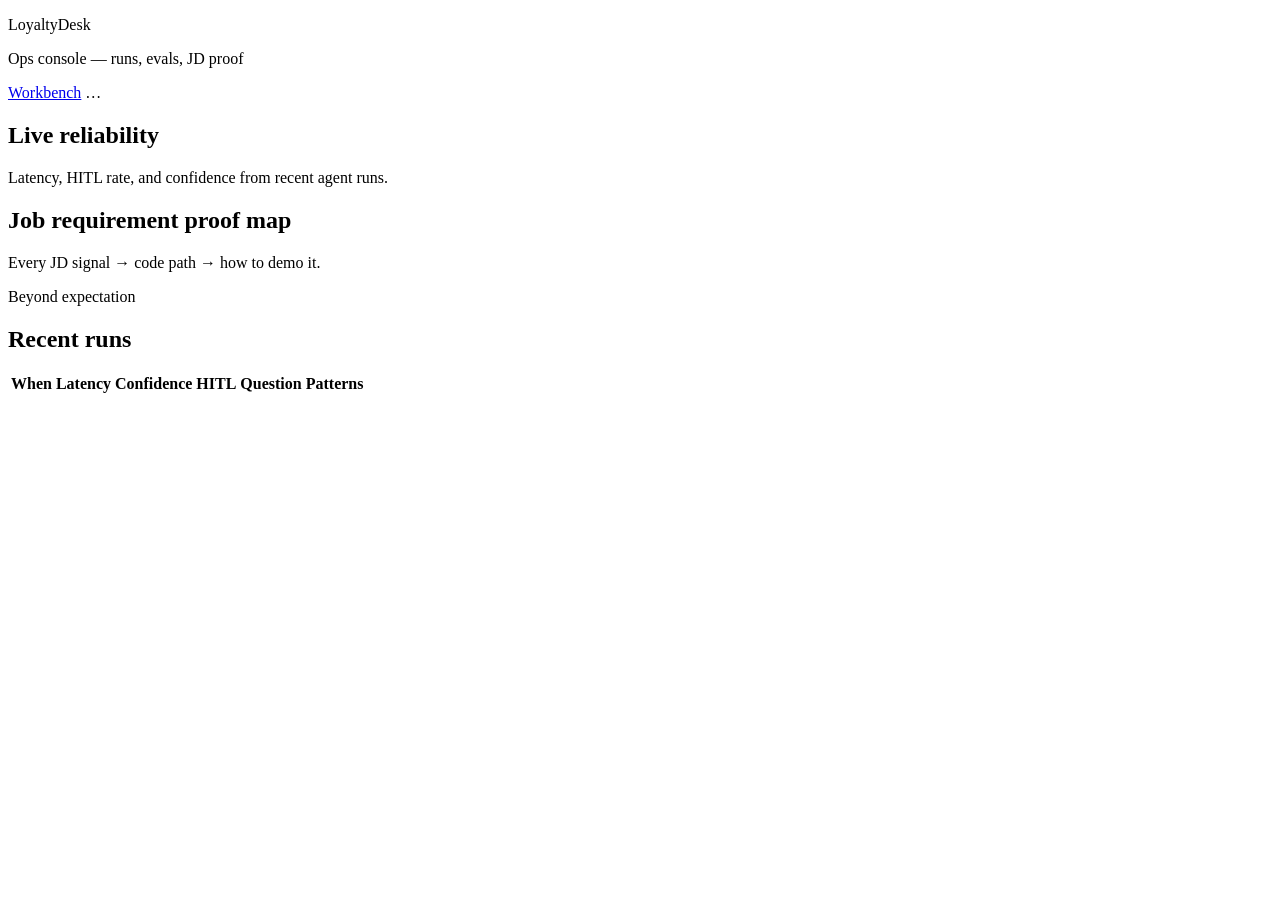
==== web/ops.html @ 828ceb22 "Ship v0.4 live streaming, ops console, and hiring case study Make LoyaltyDesk feel production-live: " ====
<!doctype html>
<html lang="en">
  <head>
    <meta charset="utf-8" />
    <meta name="viewport" content="width=device-width, initial-scale=1" />
    <title>LoyaltyDesk Ops</title>
    <link rel="preconnect" href="https://fonts.googleapis.com" />
    <link rel="preconnect" href="https://fonts.gstatic.com" crossorigin />
    <link
      href="https://fonts.googleapis.com/css2?family=DM+Sans:opsz,wght@9..40,400;9..40,600&family=Fraunces:opsz,wght@9..144,650;9..144,700&display=swap"
      rel="stylesheet"
    />
    <link rel="stylesheet" href="/static/styles.css" />
    <link rel="stylesheet" href="/static/ops.css" />
  </head>
  <body>
    <div class="atmosphere" aria-hidden="true"></div>
    <header class="top">
      <div class="brand-lockup">
        <span class="mark" aria-hidden="true"></span>
        <div>
          <p class="brand">LoyaltyDesk</p>
          <p class="tag">Ops console — runs, evals, JD proof</p>
        </div>
      </div>
      <div class="meta">
        <a class="pill link" href="/">Workbench</a>
        <span id="health" class="pill">…</span>
      </div>
    </header>

    <main class="ops-shell">
      <section class="ops-card">
        <h1>Live reliability</h1>
        <p class="lede">Latency, HITL rate, and confidence from recent agent runs.</p>
        <div class="stat-grid" id="stats"></div>
      </section>

      <section class="ops-card">
        <h2>Job requirement proof map</h2>
        <p class="lede">Every JD signal → code path → how to demo it.</p>
        <div id="proof" class="proof-list"></div>
        <p class="beyond-label">Beyond expectation</p>
        <ul id="beyond" class="list"></ul>
      </section>

      <section class="ops-card wide">
        <h2>Recent runs</h2>
        <div class="table-wrap">
          <table>
            <thead>
              <tr>
                <th>When</th>
                <th>Latency</th>
                <th>Confidence</th>
                <th>HITL</th>
                <th>Question</th>
                <th>Patterns</th>
              </tr>
            </thead>
            <tbody id="runs"></tbody>
          </table>
        </div>
      </section>
    </main>
    <script src="/static/ops.js" type="module"></script>
  </body>
</html>
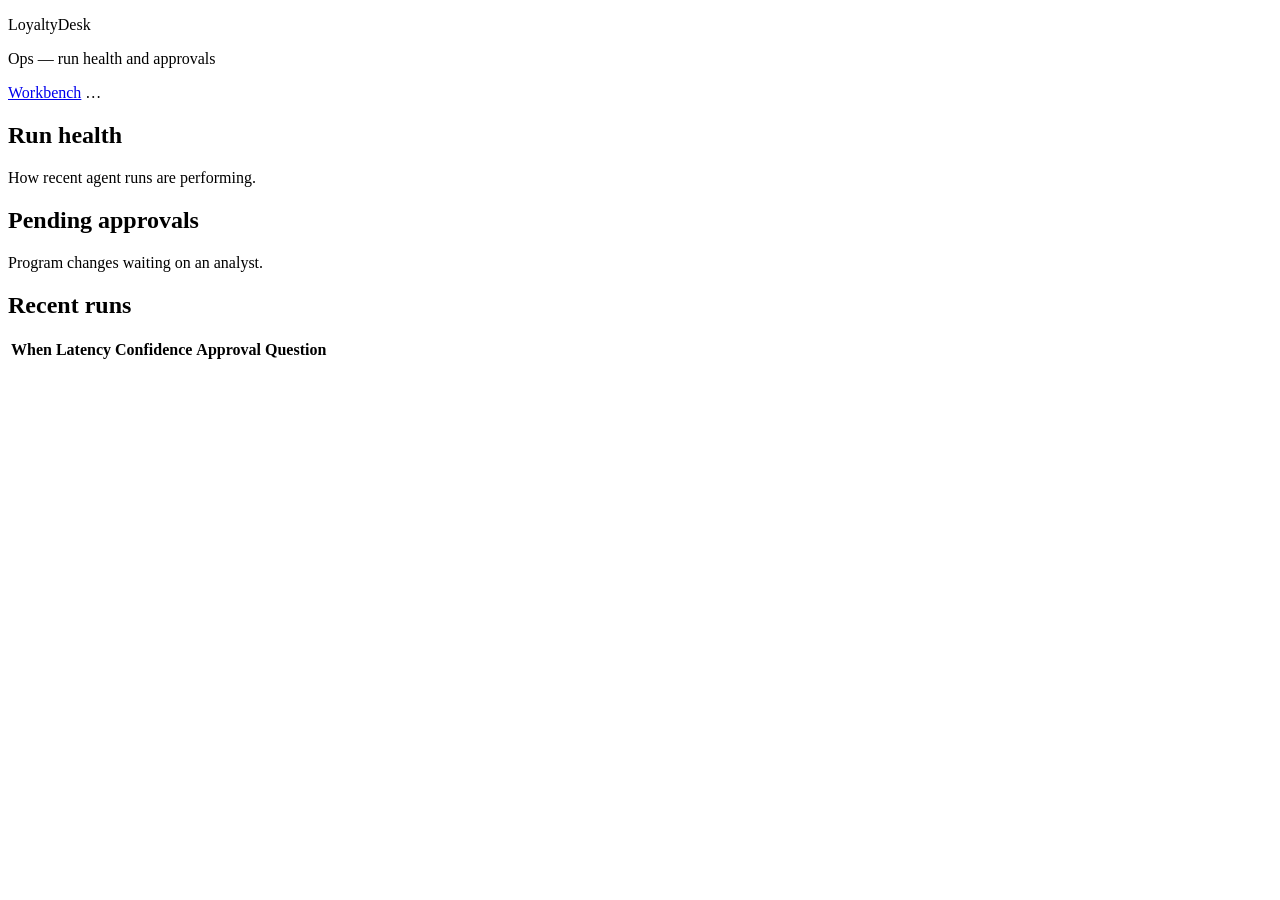
==== commit 66f54987: "Hide job-hunting framing from the product UI Ops and workbench now read as a real analyst tool: no J" ====
--- a/web/ops.html
+++ b/web/ops.html
@@ -20,7 +20,7 @@
         <span class="mark" aria-hidden="true"></span>
         <div>
           <p class="brand">LoyaltyDesk</p>
-          <p class="tag">Ops console — runs, evals, JD proof</p>
+          <p class="tag">Ops — run health and approvals</p>
         </div>
       </div>
       <div class="meta">
@@ -31,17 +31,15 @@
 
     <main class="ops-shell">
       <section class="ops-card">
-        <h1>Live reliability</h1>
-        <p class="lede">Latency, HITL rate, and confidence from recent agent runs.</p>
+        <h1>Run health</h1>
+        <p class="lede">How recent agent runs are performing.</p>
         <div class="stat-grid" id="stats"></div>
       </section>
 
       <section class="ops-card">
-        <h2>Job requirement proof map</h2>
-        <p class="lede">Every JD signal → code path → how to demo it.</p>
-        <div id="proof" class="proof-list"></div>
-        <p class="beyond-label">Beyond expectation</p>
-        <ul id="beyond" class="list"></ul>
+        <h2>Pending approvals</h2>
+        <p class="lede">Program changes waiting on an analyst.</p>
+        <ul id="pending" class="list"></ul>
       </section>
 
       <section class="ops-card wide">
@@ -53,9 +51,8 @@
                 <th>When</th>
                 <th>Latency</th>
                 <th>Confidence</th>
-                <th>HITL</th>
+                <th>Approval</th>
                 <th>Question</th>
-                <th>Patterns</th>
               </tr>
             </thead>
             <tbody id="runs"></tbody>
